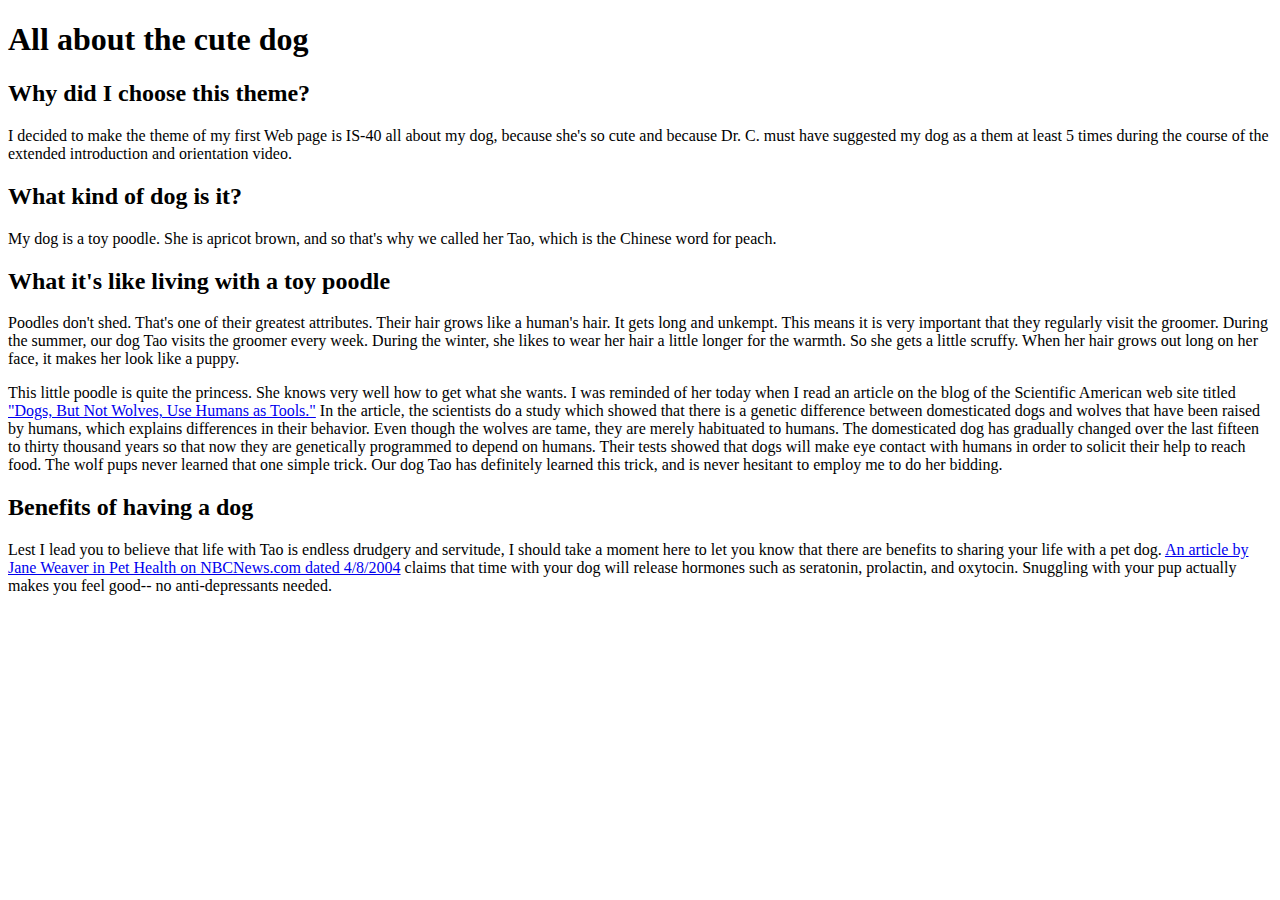
==== is-40a-85228-spring2015/index.html @ ea885ad3 "additional paragraphs" ====
<!DOCTYPE HTML>

<html>
<head>
<!--Created by hand with love and attention to detail by Edward Smith-->
<!--IS 40A 85228 Spring 2015-->
<!--Week #2 Lab #1-->
<meta charset="utf-8" />
<title>What a cute dog</title>
</head>

<body>

<h1>All about the cute dog</h1>

<h2>Why did I choose this theme?</h2>

<p>I decided to make the theme of my first Web page is IS-40 all about my dog, 
because she's so cute and because Dr. C. must have suggested my dog as a them 
at least 5 times during the course of the extended introduction and orientation
video.
</p>

<h2>What kind of dog is it?</h2>

<p>My dog is a toy poodle. She is apricot brown, and so that's why we called
her Tao, which is the Chinese word for peach.
</p>

<h2>What it's like living with a toy poodle</h2>

<p>Poodles don't shed. That's one of their greatest attributes. Their hair 
grows like a human's hair. It gets long and unkempt. This means it is very
important that they regularly visit the groomer. During the summer, our dog
Tao visits the groomer every week. During the winter, she likes to wear her
hair a little longer for the warmth. So she gets a little scruffy. When her 
hair grows out long on her face, it makes her look like a puppy.
</p>

<p>This little poodle is quite the princess. She knows very well how to get what
she wants. I was reminded of her today when I read an article on the blog of the
Scientific American web site titled 
<a href="http://blogs.scientificamerican.com/thoughtful-animal/2012/04/30/dogs-but-not-wolves-use-humans-as-tools/">"Dogs, But Not Wolves, Use Humans as Tools."</a>
In the article, the scientists do a study which showed that there is a genetic 
difference between domesticated dogs and wolves that have been raised by humans, which
explains differences in their behavior. Even though the wolves are tame, they 
are merely habituated to humans. The domesticated dog has gradually changed over
the last fifteen to thirty thousand years so that now they are genetically
programmed to depend on humans. Their tests showed that dogs will make eye contact
with humans in order to solicit their help to reach food. The wolf pups never learned
that one simple trick. Our dog Tao has definitely learned this trick, and is never
hesitant to employ me to do her bidding.
</p>

<h2>Benefits of having a dog</h2>
<p>Lest I lead you to believe that life with Tao is endless drudgery and servitude,
I should take a moment here to let you know that there are benefits to sharing
your life with a pet dog. <a href="http://www.nbcnews.com/id/4625213/ns/health-pet_health/t/puppy-love----its-better-you-think/">
An article by Jane Weaver in Pet Health on NBCNews.com dated 4/8/2004</a> claims 
that time with your dog will release hormones such as seratonin, prolactin, and 
oxytocin. Snuggling with your pup actually makes you feel good--
no anti-depressants needed.
</p>


</body>
</html>
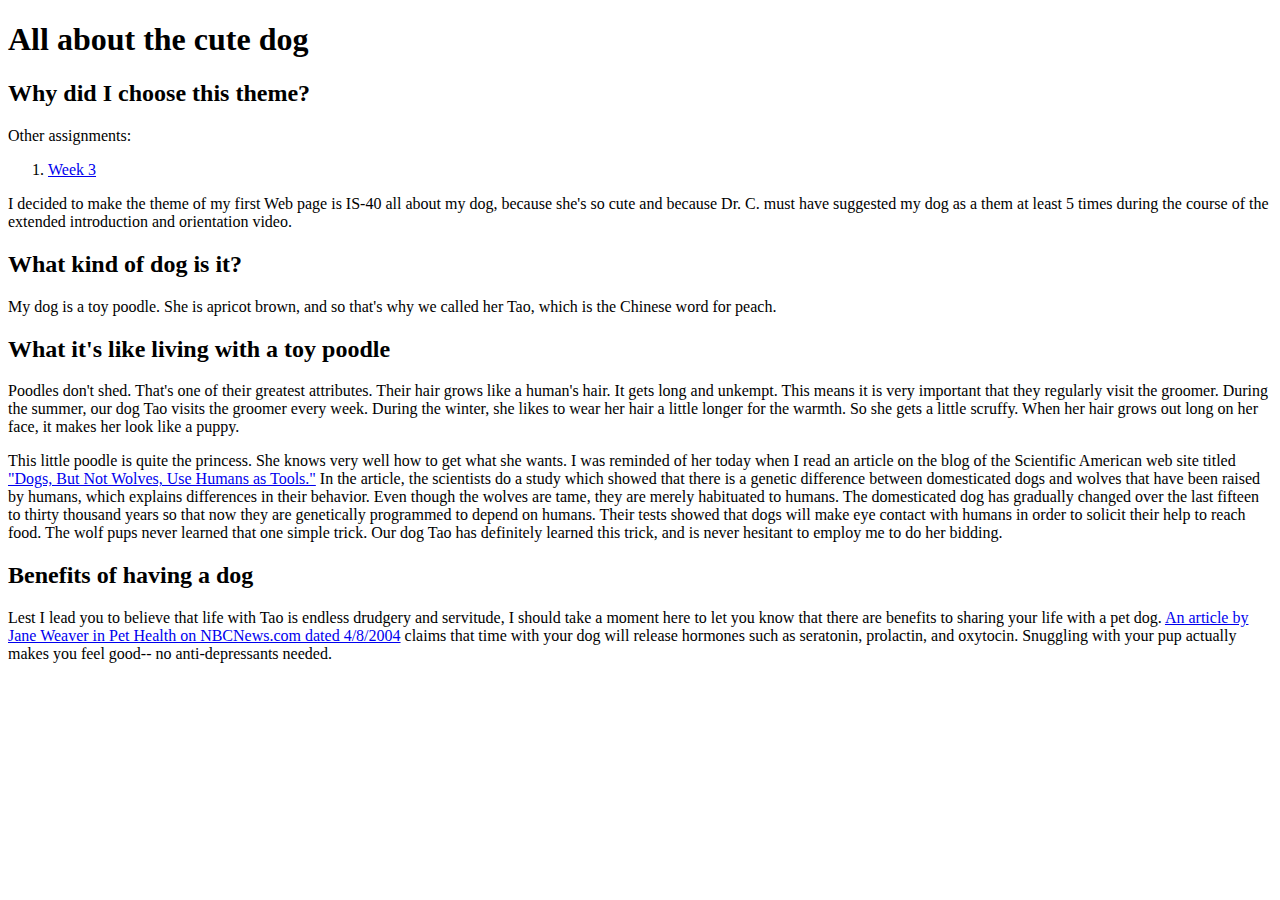
==== commit 71813bd6: "super tinker images" ====
--- a/is-40a-85228-spring2015/index.html
+++ b/is-40a-85228-spring2015/index.html
@@ -3,17 +3,23 @@
 <html>
 <head>
 <!--Created by hand with love and attention to detail by Edward Smith-->
+<!--Due date 1/23/2014-->
 <!--IS 40A 85228 Spring 2015-->
 <!--Week #2 Lab #1-->
 <meta charset="utf-8" />
+<link rel="stylesheet" href="stylesheet.css">
 <title>What a cute dog</title>
 </head>
 
 <body>
-
 <h1>All about the cute dog</h1>
 
 <h2>Why did I choose this theme?</h2>
+
+<p>Other assignments:</p>
+<ol>
+    <li><a href="week3lab2.html">Week 3</a></li>
+</ol>
 
 <p>I decided to make the theme of my first Web page is IS-40 all about my dog, 
 because she's so cute and because Dr. C. must have suggested my dog as a them 
@@ -61,7 +67,5 @@
 oxytocin. Snuggling with your pup actually makes you feel good--
 no anti-depressants needed.
 </p>
-
-
 </body>
 </html>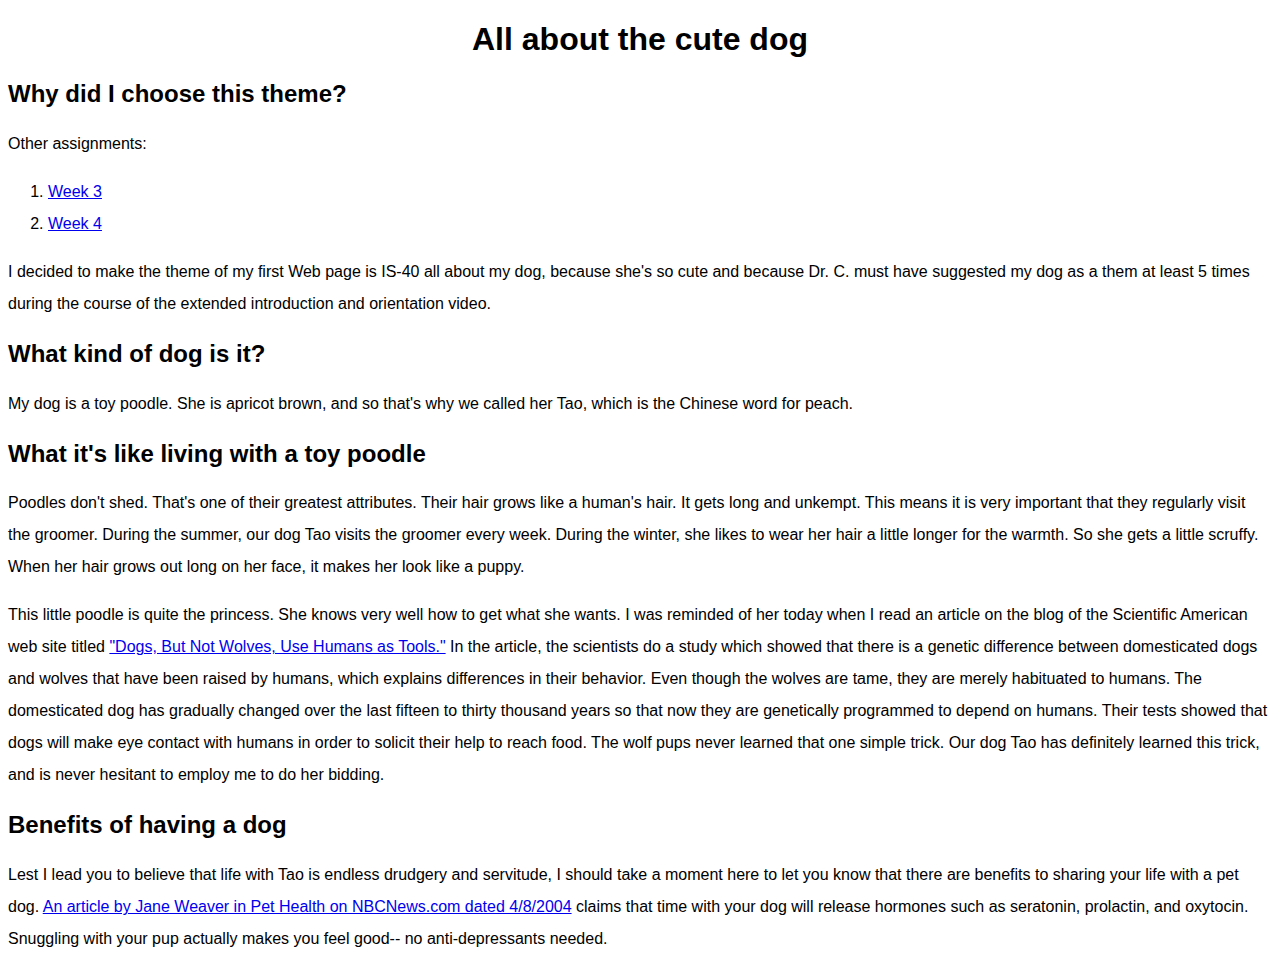
==== commit b34cf412: "add link to week 4" ====
--- a/is-40a-85228-spring2015/index.html
+++ b/is-40a-85228-spring2015/index.html
@@ -19,6 +19,7 @@
 <p>Other assignments:</p>
 <ol>
     <li><a href="week3lab2.html">Week 3</a></li>
+    <li><a href="week4lab3.html">Week 4</a></li>
 </ol>
 
 <p>I decided to make the theme of my first Web page is IS-40 all about my dog, 
--- a/is-40a-85228-spring2015/stylesheet.css
+++ b/is-40a-85228-spring2015/stylesheet.css
@@ -0,0 +1,40 @@
+* {
+    -webkit-box-sizing: border-box;
+       -moz-box-sizing: border-box;
+            box-sizing: border-box;
+}
+
+#main {
+    max-width: 600px;
+    margin: 0 auto;
+} 
+
+.im-fl {
+    float: right;
+    width: 50%;
+    height: auto;
+    margin: 0 0 2em 2em;
+}
+p {
+    font-family: sans-serif;
+    line-height: 2em;
+}
+li {
+    font-family: sans-serif;
+    line-height: 2em;
+}
+h1 {
+    font-family: sans-serif;
+    text-align: center;
+}
+h2 {
+    font-family: sans-serif;
+}
+h3 {
+    font-family: sans-serif;
+}
+
+.right {
+    float: right;
+    margin: 0 0 1em 1em;
+}
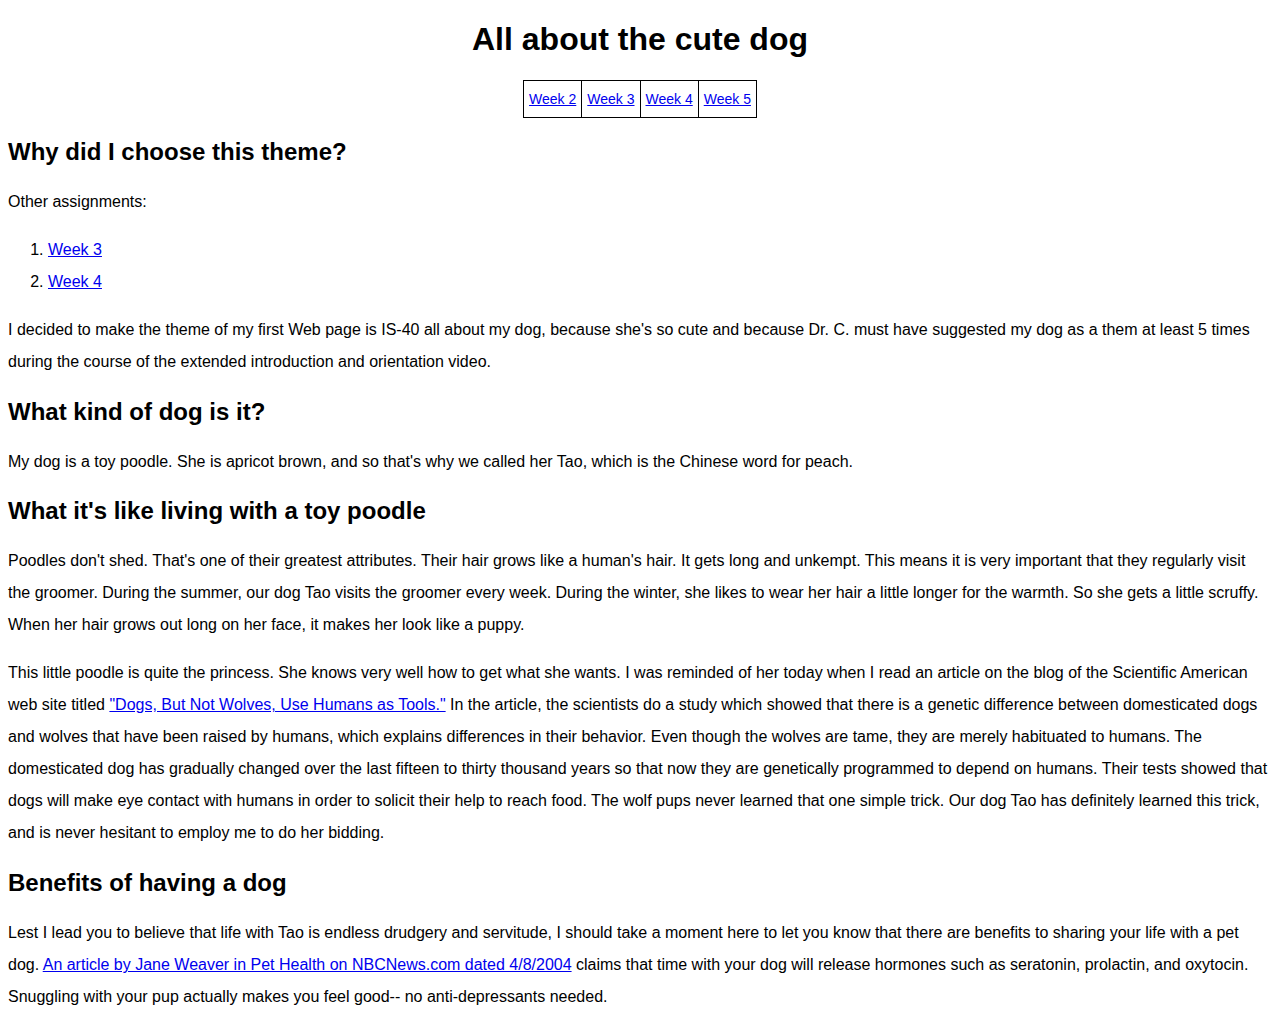
==== commit fb6181ba: "add nav to all pages" ====
--- a/is-40a-85228-spring2015/index.html
+++ b/is-40a-85228-spring2015/index.html
@@ -13,6 +13,15 @@
 
 <body>
 <h1>All about the cute dog</h1>
+      <table class="navt">
+  <tr>
+    <th class="navt-cell"><a href="index.html">Week 2</a></th>
+    <th class="navt-cell"><a href="week3lab2.html">Week 3</a></th>
+    <th class="navt-cell"><a href="week4lab3.html">Week 4</a></th>
+    <th class="navt-cell"><a href="week5lab4.html">Week 5</a></th>
+  </tr>
+</table>
+
 
 <h2>Why did I choose this theme?</h2>
 
--- a/is-40a-85228-spring2015/stylesheet.css
+++ b/is-40a-85228-spring2015/stylesheet.css
@@ -38,3 +38,34 @@
     float: right;
     margin: 0 0 1em 1em;
 }
+.navt  {
+    border-collapse:collapse;
+    border-spacing:0;
+    margin:0px auto;
+    
+}
+.navt td{
+    font-family:Arial, sans-serif;
+    font-size:14px;
+    padding:10px 5px;
+    border-style:solid;
+    border-width:1px;
+    overflow:hidden;
+    word-break:normal;
+    
+}
+.navt th{
+    font-family:Arial, sans-serif;
+    font-size:14px;
+    font-weight:normal;
+    padding:10px 5px;
+    border-style:solid;
+    border-width:1px;
+    overflow:hidden;
+    word-break:normal;
+    
+}
+.navt .navt-cell{
+    text-align:center
+    
+}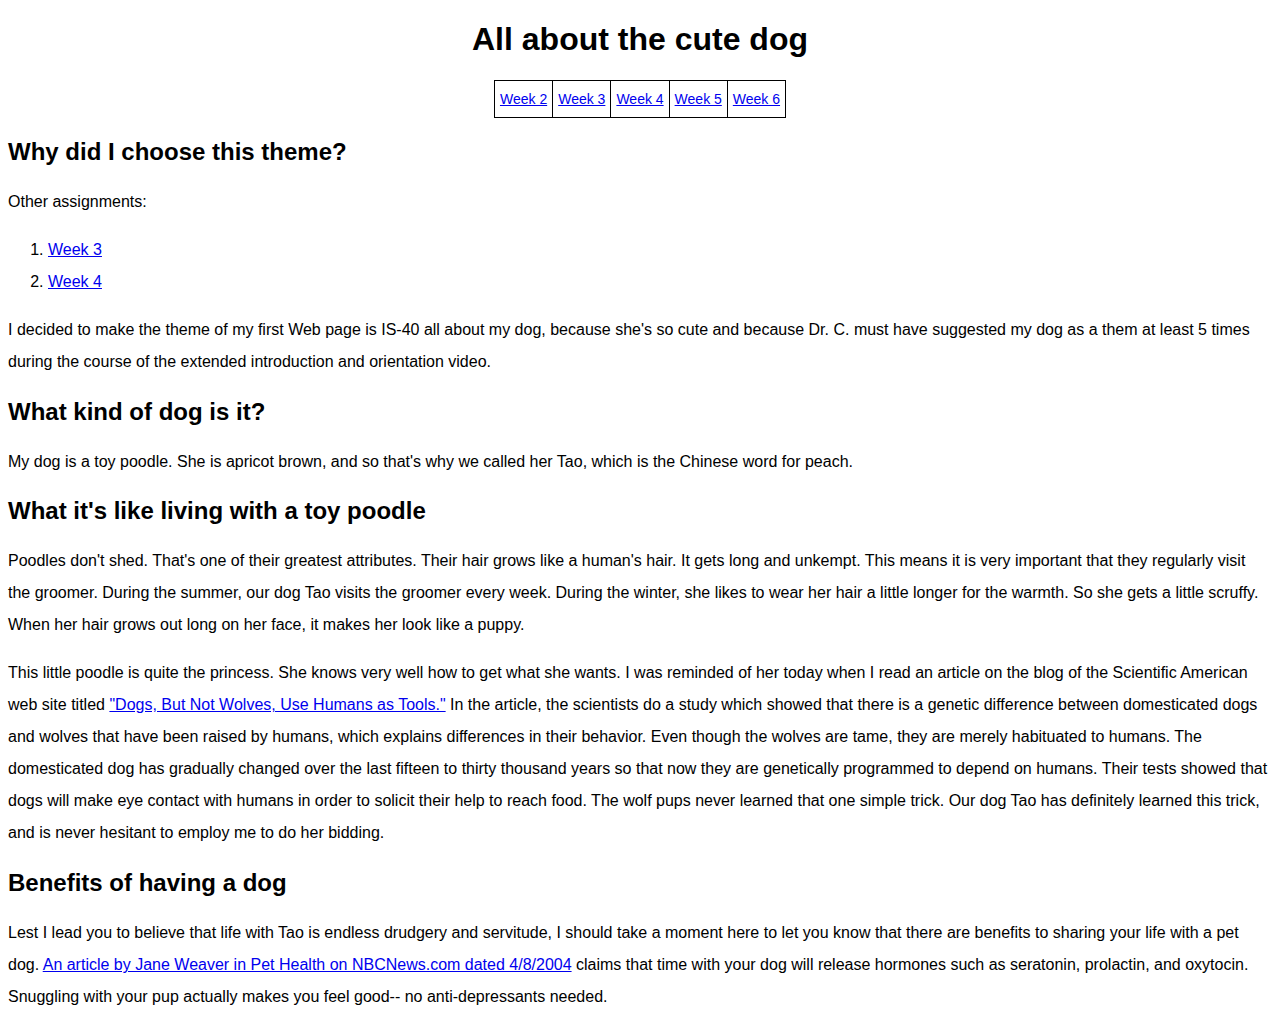
==== commit 22f69e23: "update nav" ====
--- a/is-40a-85228-spring2015/index.html
+++ b/is-40a-85228-spring2015/index.html
@@ -19,6 +19,7 @@
     <th class="navt-cell"><a href="week3lab2.html">Week 3</a></th>
     <th class="navt-cell"><a href="week4lab3.html">Week 4</a></th>
     <th class="navt-cell"><a href="week5lab4.html">Week 5</a></th>
+    <th class="navt-cell"><a href="week6lab5.html">Week 6</a></th>
   </tr>
 </table>
 
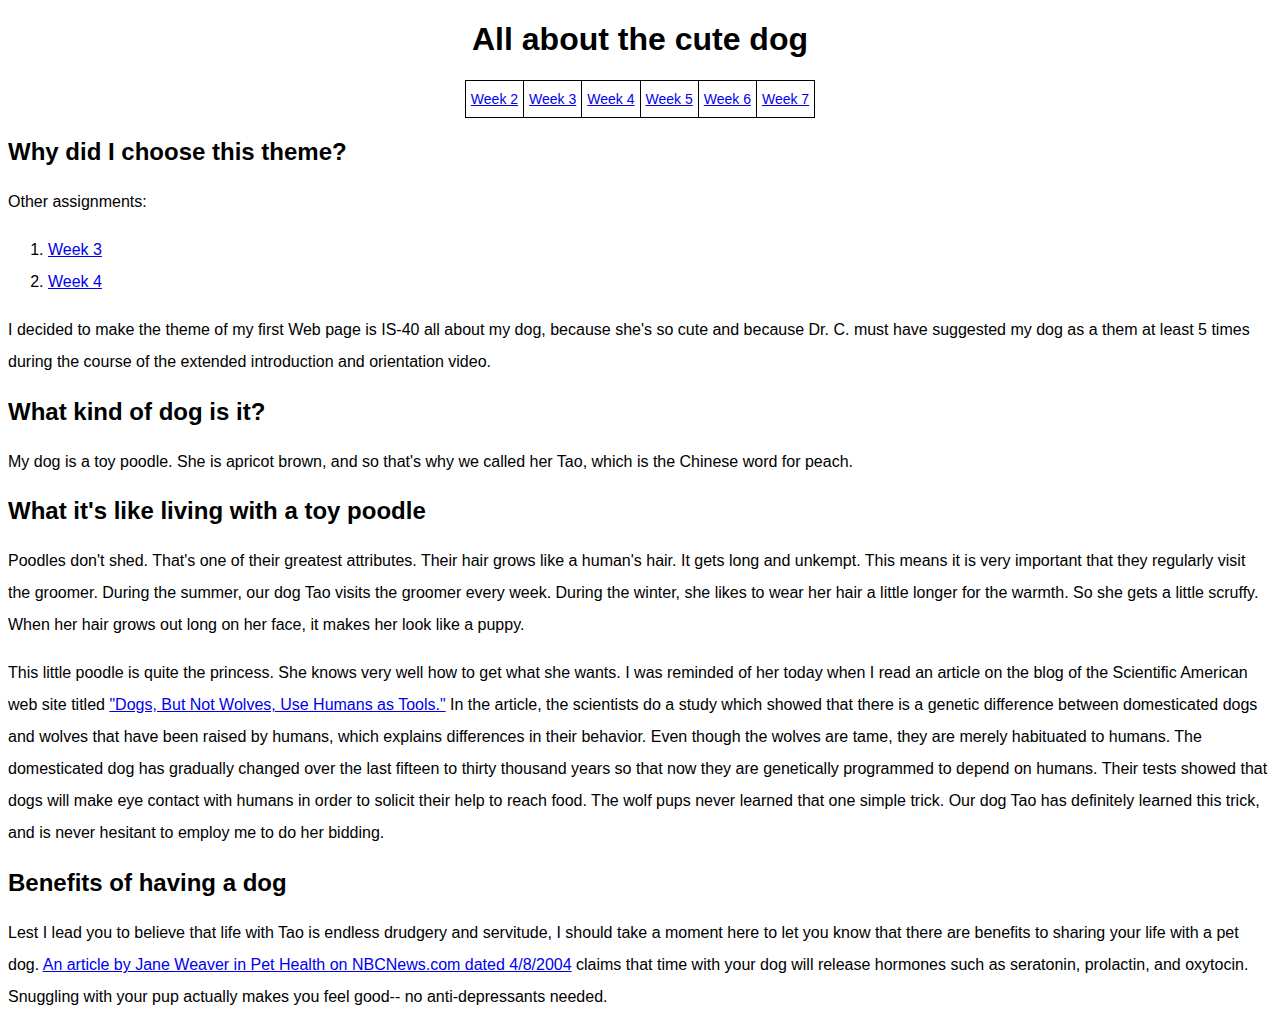
==== commit b85e6f5a: "add week 7 to nav" ====
--- a/is-40a-85228-spring2015/index.html
+++ b/is-40a-85228-spring2015/index.html
@@ -20,6 +20,7 @@
     <th class="navt-cell"><a href="week4lab3.html">Week 4</a></th>
     <th class="navt-cell"><a href="week5lab4.html">Week 5</a></th>
     <th class="navt-cell"><a href="week6lab5.html">Week 6</a></th>
+    <th class="navt-cell"><a href="week7lab6.html">Week 7</a></th>
   </tr>
 </table>
 
